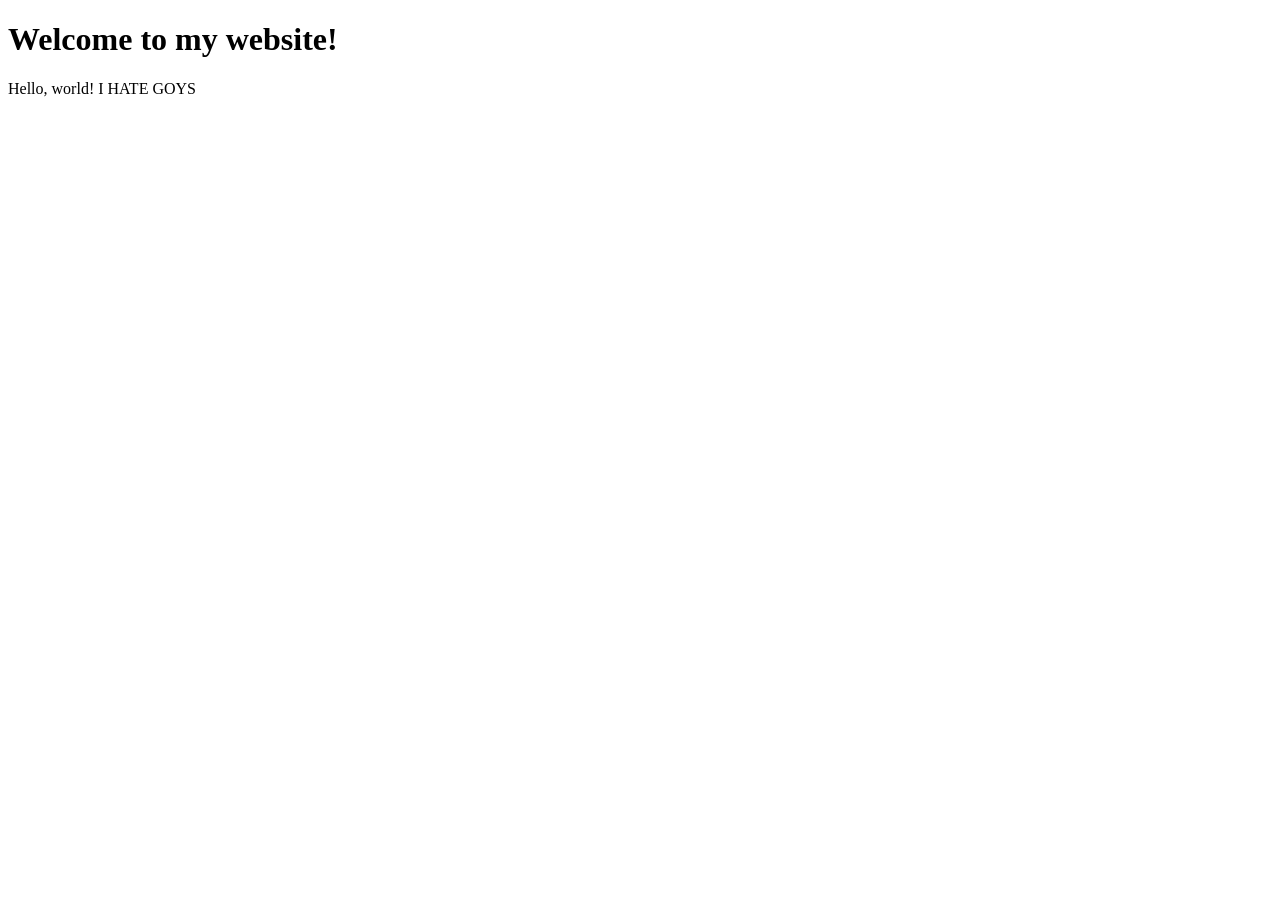
==== project1.html @ 0264281f "added a heading" ====
<!DOCTYPE html>
<html lang="en">
    <head>
        <title>Project 1</title>
    </head>
    <body>
        <h1>Welcome to my website!</h1>
        <p>Hello, world! I HATE GOYS</p>
    </body>
</html>
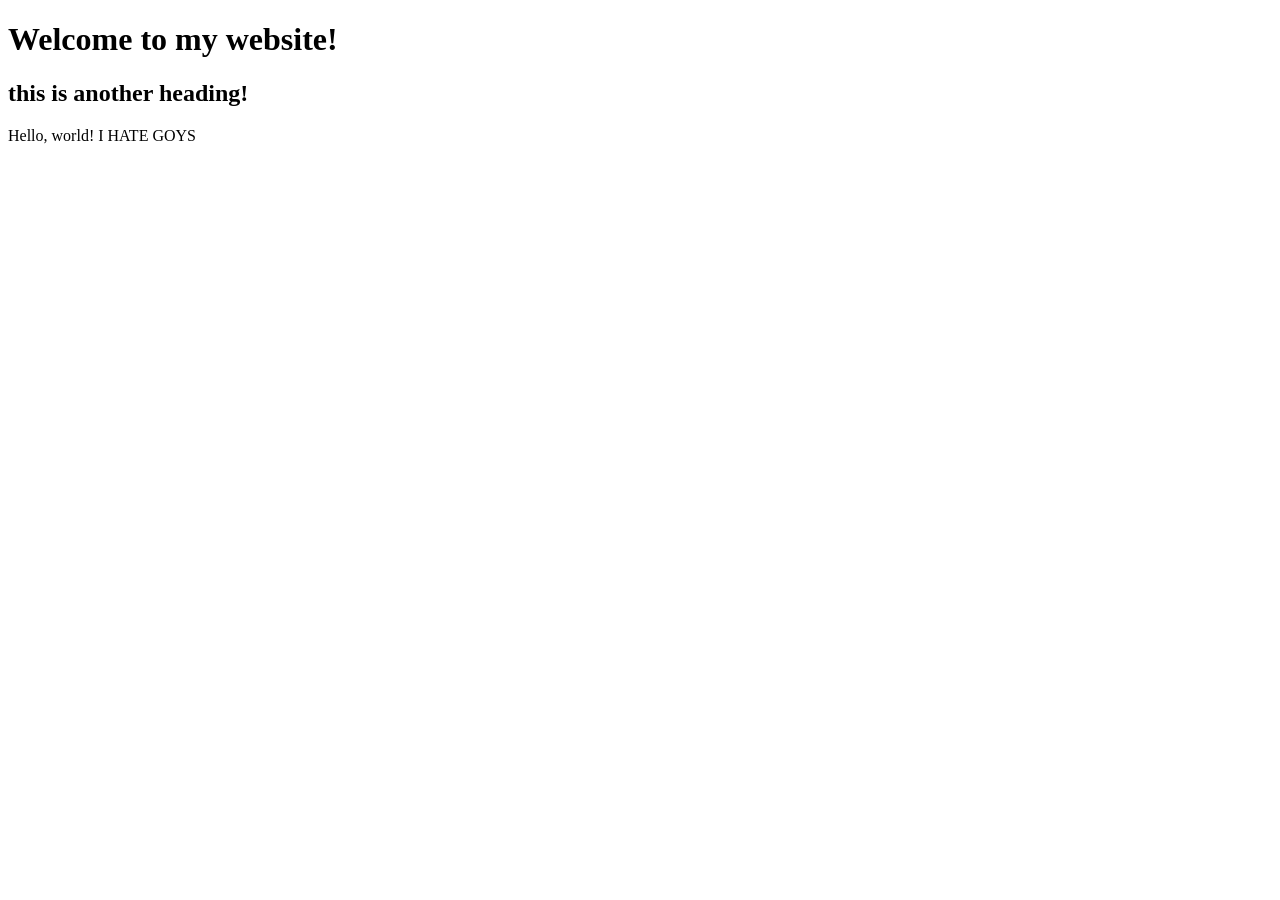
==== commit ffc5455c: "yoyoyoyoy wow" ====
--- a/project1.html
+++ b/project1.html
@@ -5,6 +5,7 @@
     </head>
     <body>
         <h1>Welcome to my website!</h1>
+        <h2>this is another heading!</h2>
         <p>Hello, world! I HATE GOYS</p>
     </body>
-</html>+</html>
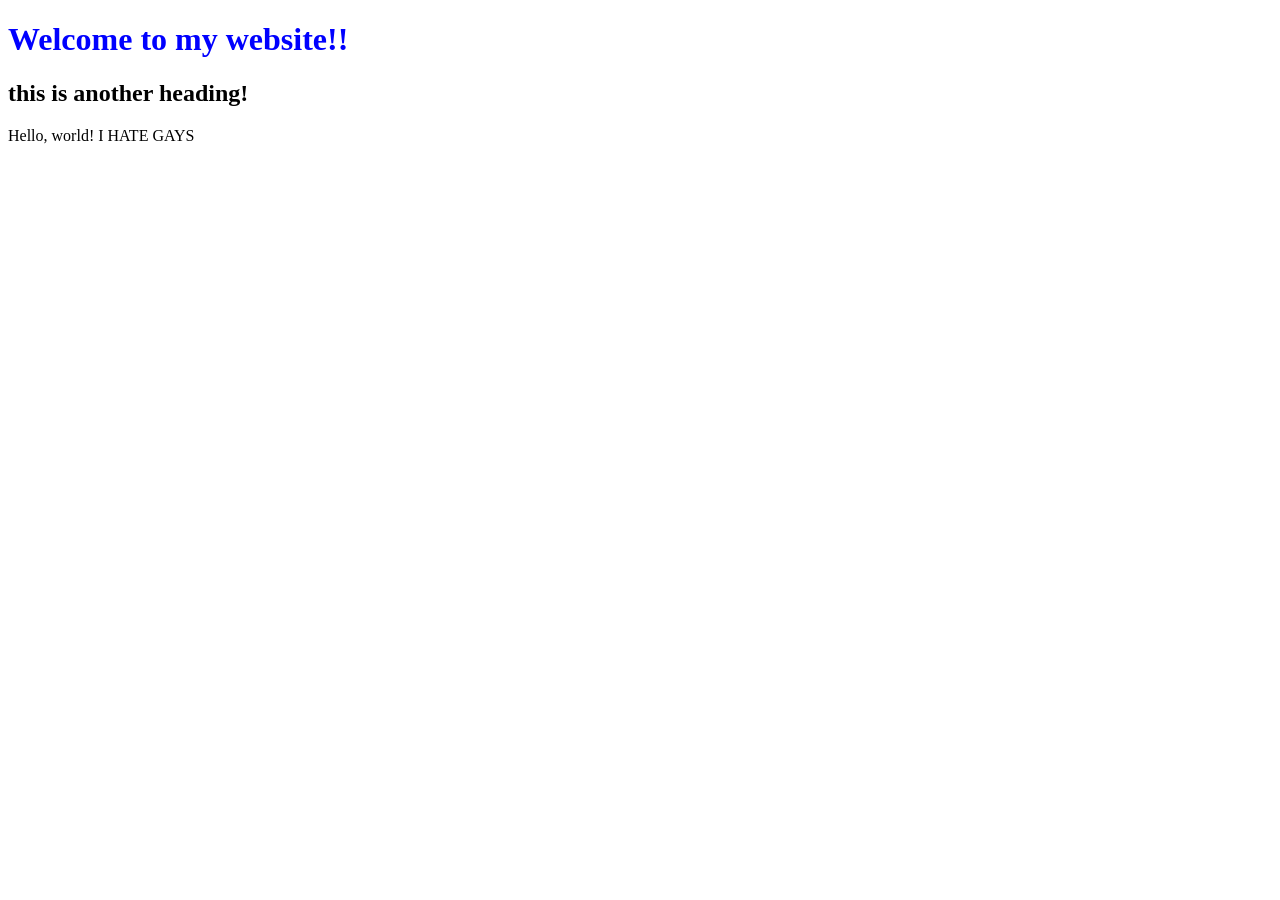
==== commit dbf2c975: "added style" ====
--- a/project1.html
+++ b/project1.html
@@ -4,8 +4,8 @@
         <title>Project 1</title>
     </head>
     <body>
-        <h1>Welcome to my website!</h1>
+        <h1 style="color:blue;">Welcome to my website!!</h1>
         <h2>this is another heading!</h2>
-        <p>Hello, world! I HATE GOYS</p>
+        <p>Hello, world! I HATE GAYS</p>
     </body>
 </html>
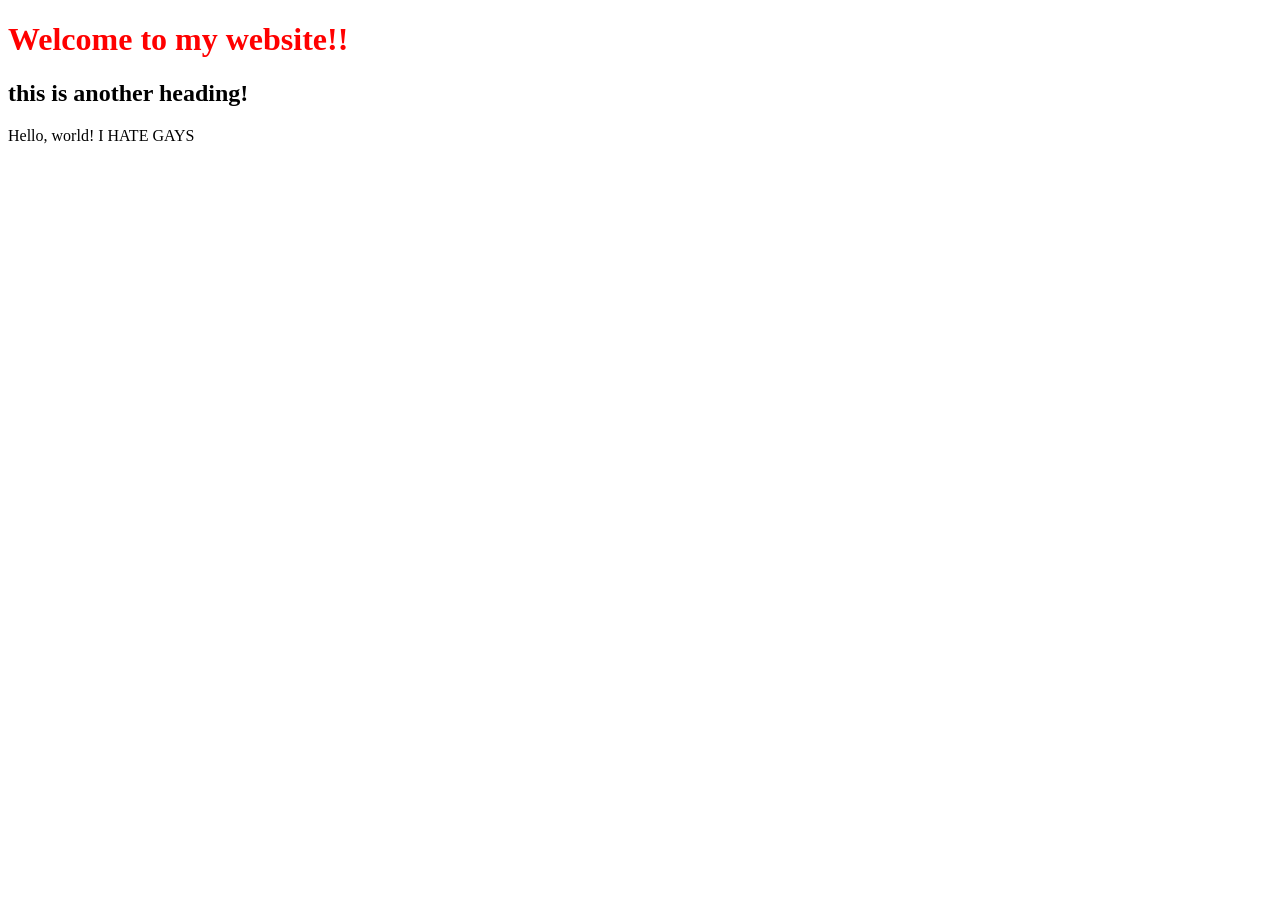
==== commit 82c8d5b3: "huh" ====
--- a/project1.html
+++ b/project1.html
@@ -2,9 +2,14 @@
 <html lang="en">
     <head>
         <title>Project 1</title>
+        <style>
+            h1{
+                color:red;
+            }
+        </style>
     </head>
     <body>
-        <h1 style="color:blue;">Welcome to my website!!</h1>
+        <h1>Welcome to my website!!</h1>
         <h2>this is another heading!</h2>
         <p>Hello, world! I HATE GAYS</p>
     </body>
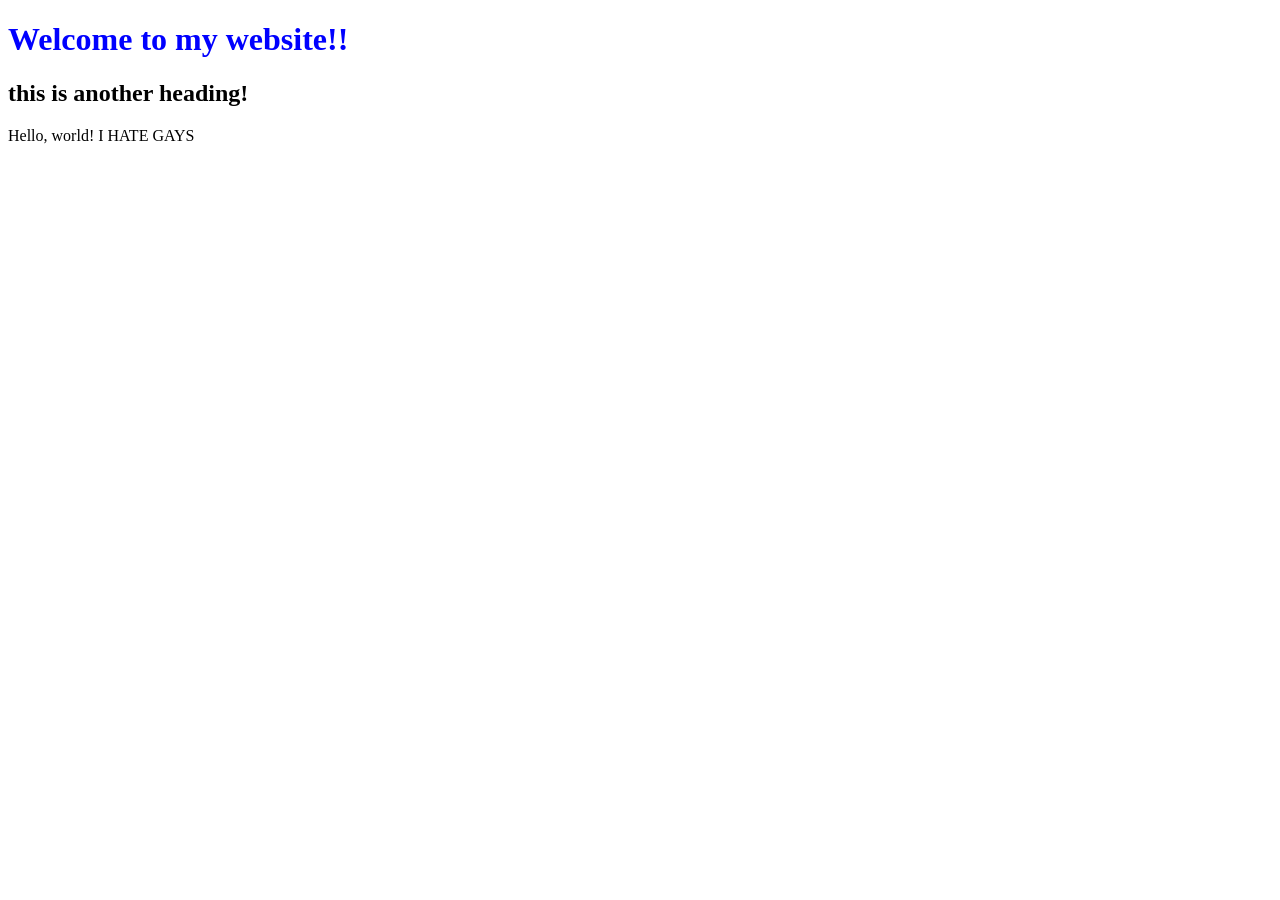
==== commit 085bae95: "backontrack" ====
--- a/project1.html
+++ b/project1.html
@@ -2,14 +2,9 @@
 <html lang="en">
     <head>
         <title>Project 1</title>
-        <style>
-            h1{
-                color:red;
-            }
-        </style>
     </head>
     <body>
-        <h1>Welcome to my website!!</h1>
+        <h1 style="color:blue;">Welcome to my website!!</h1>
         <h2>this is another heading!</h2>
         <p>Hello, world! I HATE GAYS</p>
     </body>
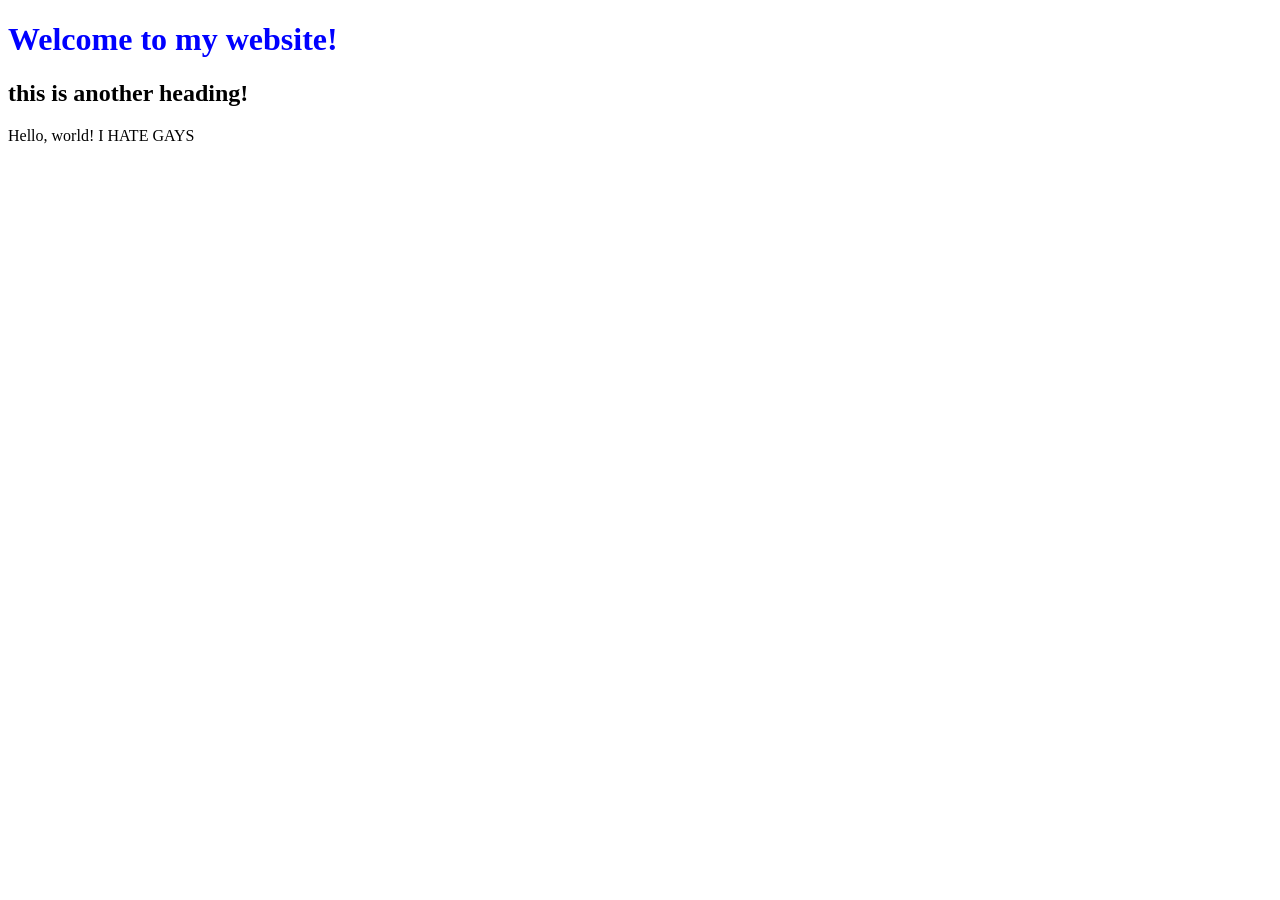
==== commit 4e41c063: "removed punc" ====
--- a/project1.html
+++ b/project1.html
@@ -4,7 +4,7 @@
         <title>Project 1</title>
     </head>
     <body>
-        <h1 style="color:blue;">Welcome to my website!!</h1>
+        <h1 style="color:blue;">Welcome to my website!</h1>
         <h2>this is another heading!</h2>
         <p>Hello, world! I HATE GAYS</p>
     </body>
